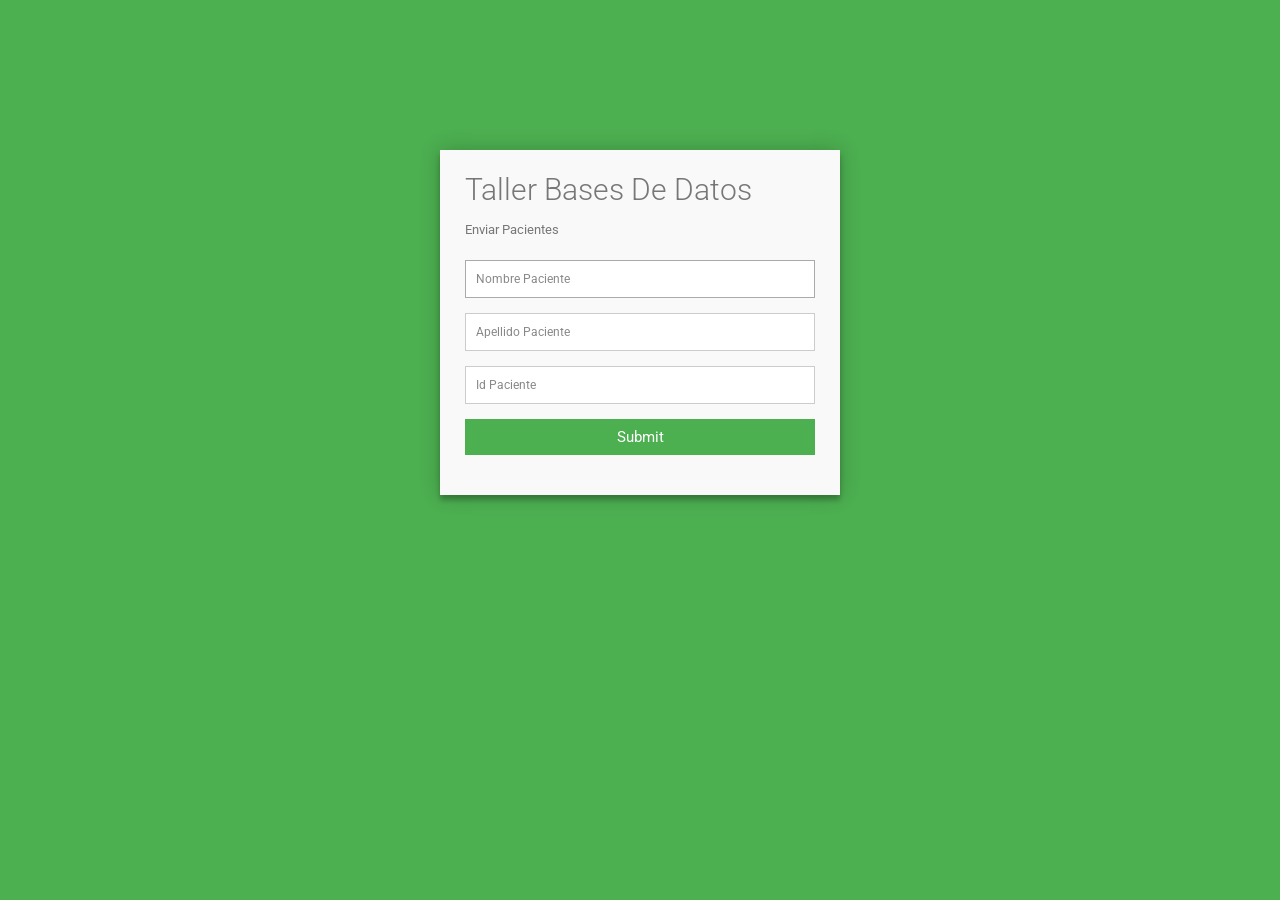
==== public/index.html @ 3e6d3a83 "Primer commit" ====
<!DOCTYPE html>
<html lang="en">

<head>
  <!-- Required meta tags -->
  <meta charset="utf-8" />
  <meta name="viewport" content="width=device-width, initial-scale=1, shrink-to-fit=no" />

  <!-- Bootstrap CSS -->
  <link rel="stylesheet" href="css/estilo.css" />

  <title>Bases de datos</title>
</head>

<body>

  <div class="container">
    <form id="contact" action="" method="post">
      <h3>Taller Bases De Datos</h3>
      <h4>Enviar Pacientes</h4>
      <fieldset>
        <input placeholder="Nombre Paciente" name="nombre" type="text" tabindex="1" required autofocus>
      </fieldset>
      <fieldset>
        <input placeholder="Apellido Paciente" name="apellido" type="text" tabindex="1" required autofocus>
      </fieldset>
      <fieldset>
        <input placeholder="Id Paciente" name="identificacion" type="text" tabindex="2" required>
      </fieldset>
      <fieldset>
        <button name="submit" type="submit" id="contact-submit" data-submit="...Sending">Submit</button>
      </fieldset>

    </form>
  </div>


  <script src="app.js"></script>
</body>

</html>
---- public/css/estilo.css ----
@import url(https://fonts.googleapis.com/css?family=Roboto:400,300,600,400italic);
* {
  margin: 0;
  padding: 0;
  box-sizing: border-box;
  -webkit-box-sizing: border-box;
  -moz-box-sizing: border-box;
  -webkit-font-smoothing: antialiased;
  -moz-font-smoothing: antialiased;
  -o-font-smoothing: antialiased;
  font-smoothing: antialiased;
  text-rendering: optimizeLegibility;
}

body {
  font-family: 'Roboto', Helvetica, Arial, sans-serif;
  font-weight: 100;
  font-size: 12px;
  line-height: 30px;
  color: #777;
  background: #4caf50;
}

.container {
  max-width: 400px;
  width: 100%;
  margin: 0 auto;
  position: relative;
}

#contact input[type='text'],
#contact input[type='email'],
#contact input[type='tel'],
#contact input[type='url'],
#contact textarea,
#contact button[type='submit'] {
  font: 400 12px/16px 'Roboto', Helvetica, Arial, sans-serif;
}

#contact {
  background: #f9f9f9;
  padding: 25px;
  margin: 150px 0;
  box-shadow: 0 0 20px 0 rgba(0, 0, 0, 0.2), 0 5px 5px 0 rgba(0, 0, 0, 0.24);
}

#contact h3 {
  display: block;
  font-size: 30px;
  font-weight: 300;
  margin-bottom: 10px;
}

#contact h4 {
  margin: 5px 0 15px;
  display: block;
  font-size: 13px;
  font-weight: 400;
}

fieldset {
  border: medium none !important;
  margin: 0 0 10px;
  min-width: 100%;
  padding: 0;
  width: 100%;
}

#contact input[type='text'],
#contact input[type='email'],
#contact input[type='tel'],
#contact input[type='url'],
#contact textarea {
  width: 100%;
  border: 1px solid #ccc;
  background: #fff;
  margin: 0 0 5px;
  padding: 10px;
}

#contact input[type='text']:hover,
#contact input[type='email']:hover,
#contact input[type='tel']:hover,
#contact input[type='url']:hover,
#contact textarea:hover {
  -webkit-transition: border-color 0.3s ease-in-out;
  -moz-transition: border-color 0.3s ease-in-out;
  transition: border-color 0.3s ease-in-out;
  border: 1px solid #aaa;
}

#contact textarea {
  height: 100px;
  max-width: 100%;
  resize: none;
}

#contact button[type='submit'] {
  cursor: pointer;
  width: 100%;
  border: none;
  background: #4caf50;
  color: #fff;
  margin: 0 0 5px;
  padding: 10px;
  font-size: 15px;
}

#contact button[type='submit']:hover {
  background: #43a047;
  -webkit-transition: background 0.3s ease-in-out;
  -moz-transition: background 0.3s ease-in-out;
  transition: background-color 0.3s ease-in-out;
}

#contact button[type='submit']:active {
  box-shadow: inset 0 1px 3px rgba(0, 0, 0, 0.5);
}

.copyright {
  text-align: center;
}

#contact input:focus,
#contact textarea:focus {
  outline: 0;
  border: 1px solid #aaa;
}

::-webkit-input-placeholder {
  color: #888;
}

:-moz-placeholder {
  color: #888;
}

::-moz-placeholder {
  color: #888;
}

:-ms-input-placeholder {
  color: #888;
}
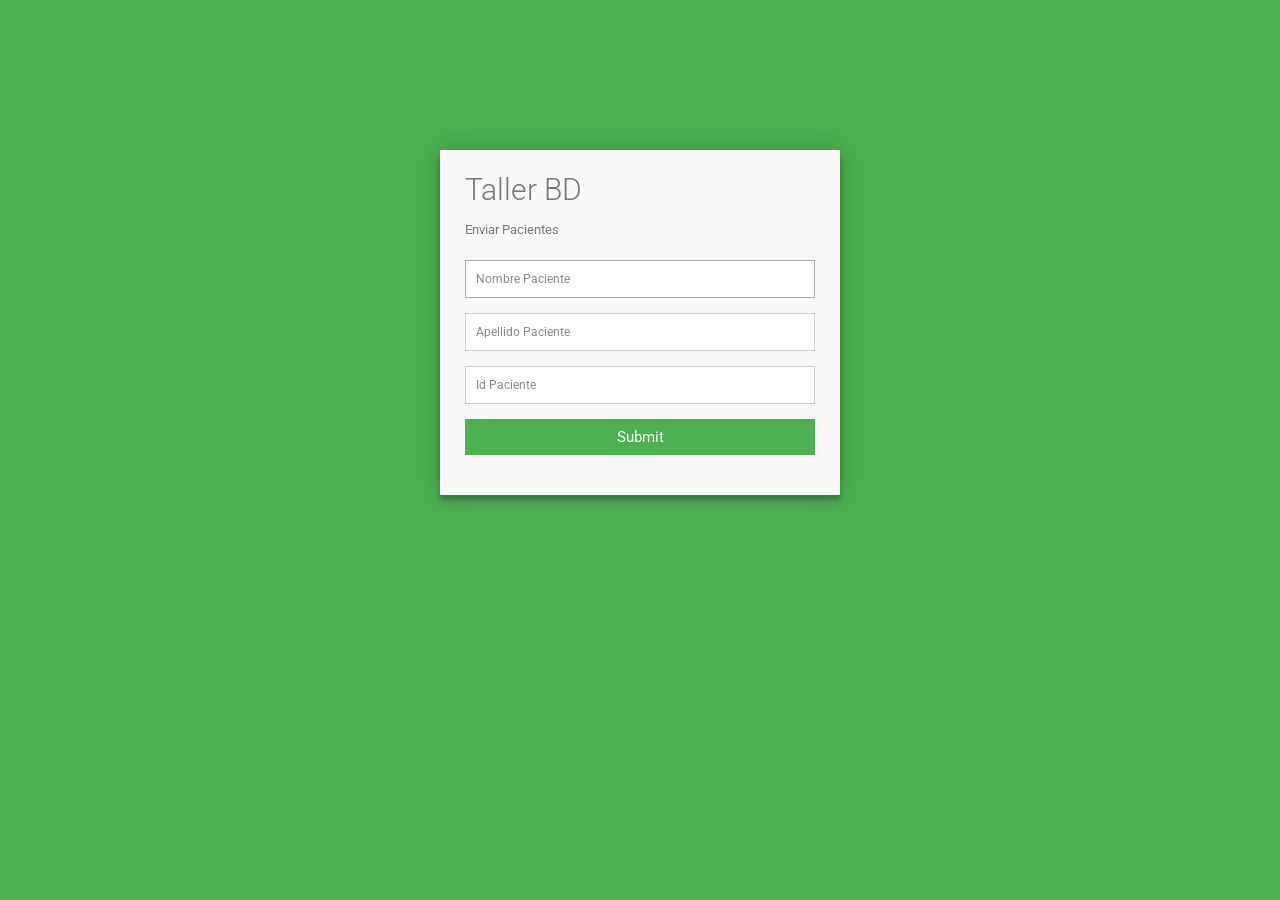
==== commit 085da410: "Segundo" ====
--- a/public/index.html
+++ b/public/index.html
@@ -16,7 +16,7 @@
 
   <div class="container">
     <form id="contact" action="" method="post">
-      <h3>Taller Bases De Datos</h3>
+      <h3>Taller BD</h3>
       <h4>Enviar Pacientes</h4>
       <fieldset>
         <input placeholder="Nombre Paciente" name="nombre" type="text" tabindex="1" required autofocus>
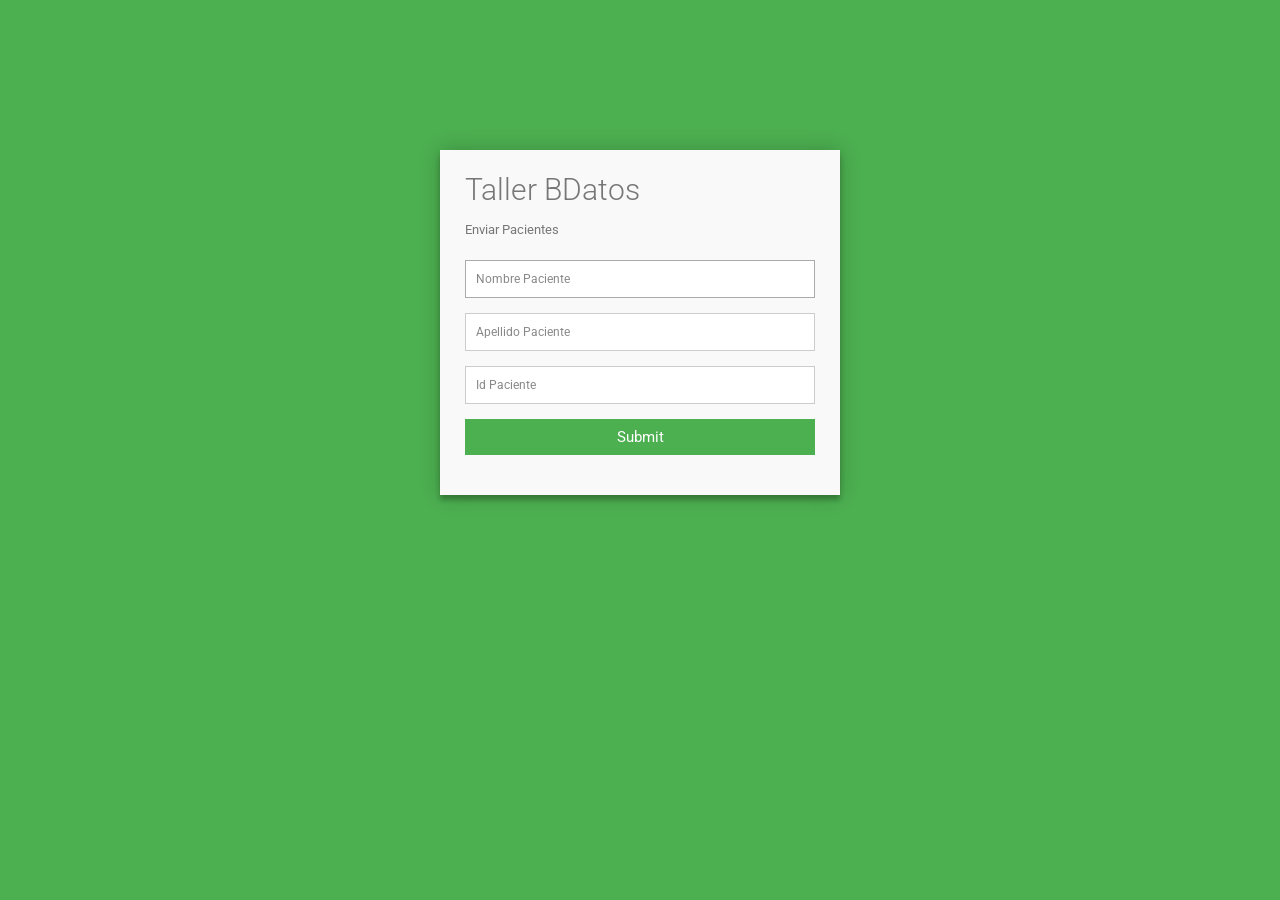
==== commit 886be201: "commit" ====
--- a/public/index.html
+++ b/public/index.html
@@ -16,7 +16,7 @@
 
   <div class="container">
     <form id="contact" action="" method="post">
-      <h3>Taller BD</h3>
+      <h3>Taller BDatos</h3>
       <h4>Enviar Pacientes</h4>
       <fieldset>
         <input placeholder="Nombre Paciente" name="nombre" type="text" tabindex="1" required autofocus>
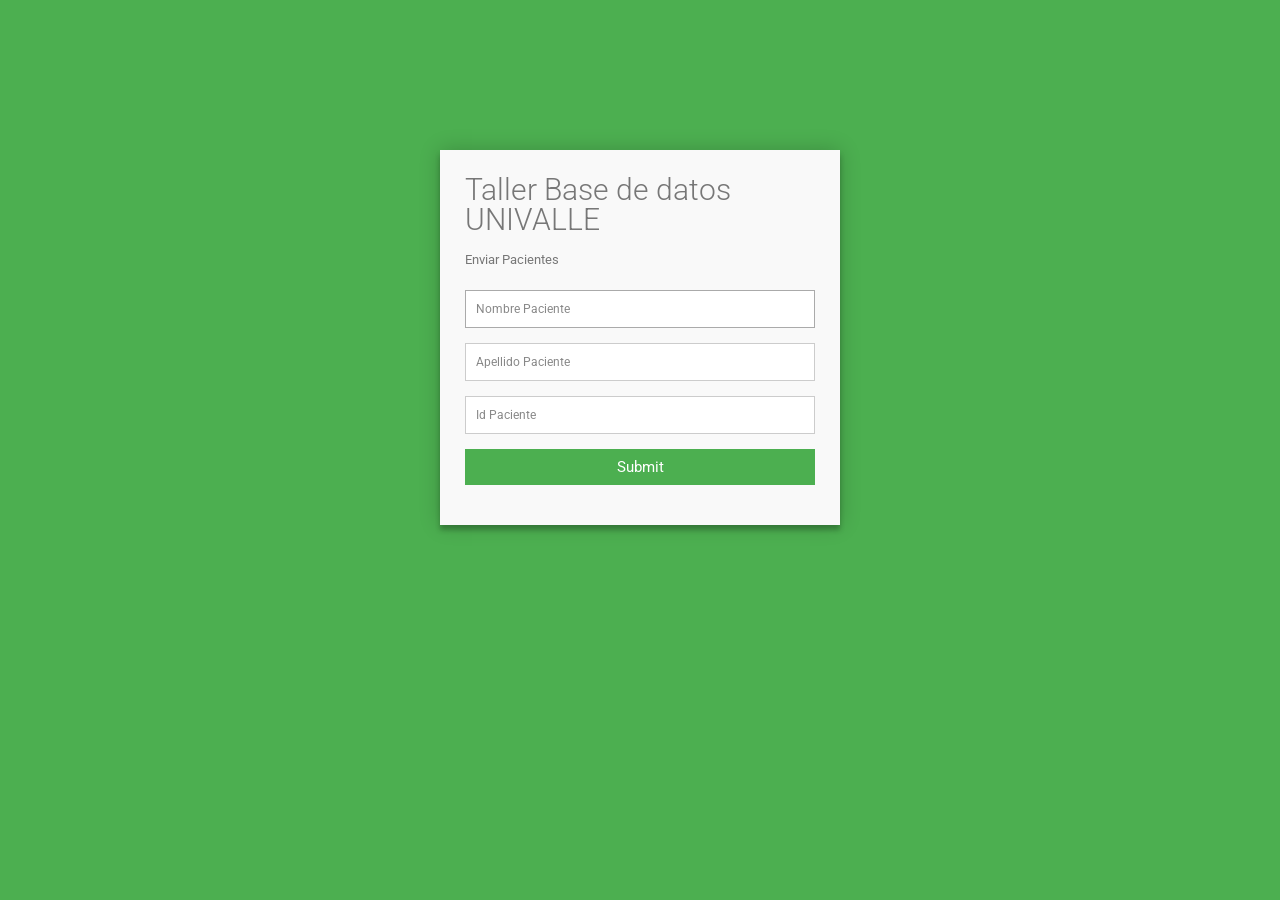
==== commit 29fff85c: "Modifica titulo" ====
--- a/public/index.html
+++ b/public/index.html
@@ -16,7 +16,7 @@
 
   <div class="container">
     <form id="contact" action="" method="post">
-      <h3>Taller BDatos</h3>
+      <h3>Taller Base de datos UNIVALLE</h3>
       <h4>Enviar Pacientes</h4>
       <fieldset>
         <input placeholder="Nombre Paciente" name="nombre" type="text" tabindex="1" required autofocus>
